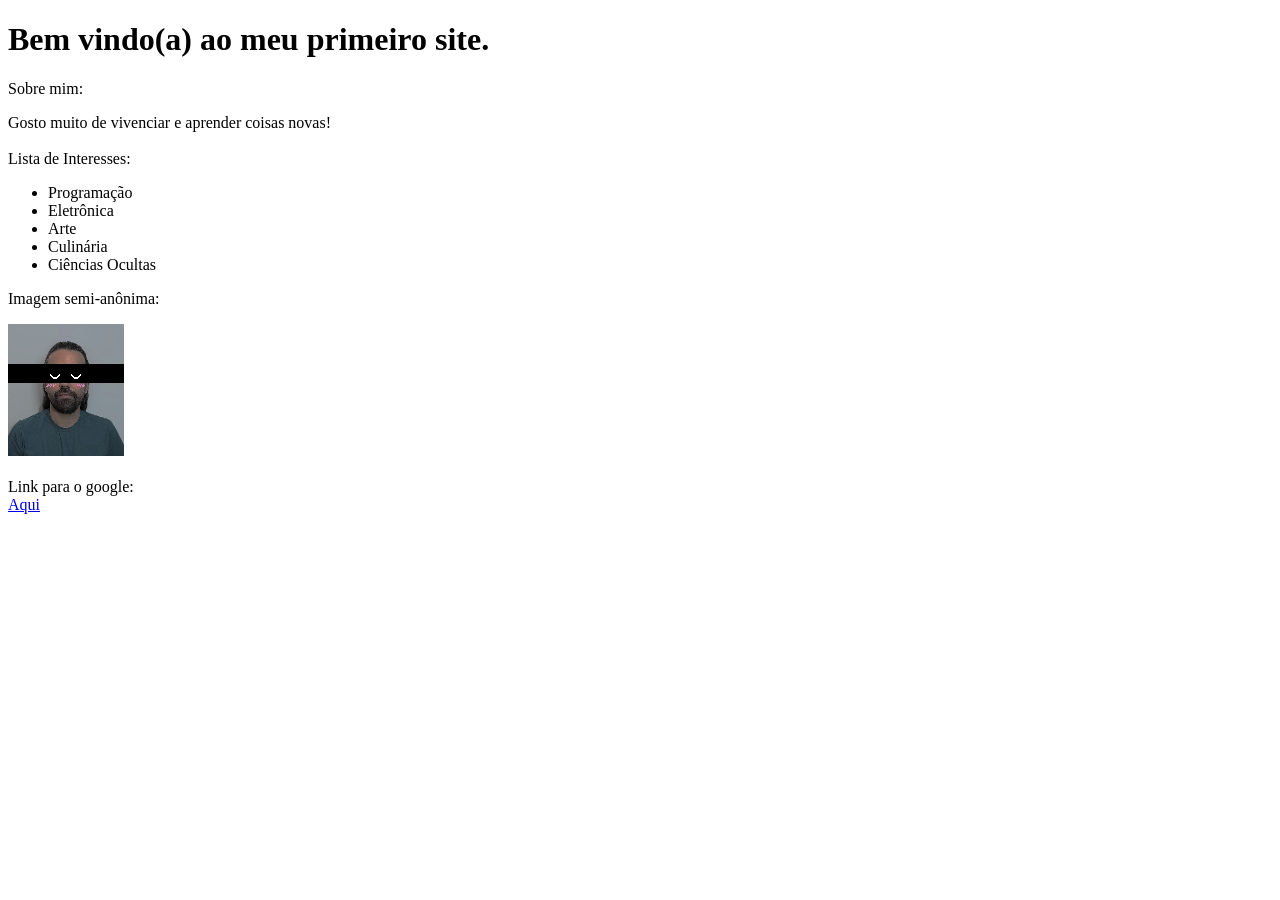
==== meu_primeiro_site/index.html @ 9950caa3 "Add files via upload" ====
<!-- 
MEU PRIMEIRO SITE!
-->
<!DOCTYPE html>
<html>
  <head>
    <title>Hello, Este é meu primeiro site!</title>
  </head>
  <body>
      <h1>Bem vindo(a) ao meu primeiro site.</h1>

    <p>Sobre mim:</p>
    <a>Gosto muito de vivenciar e aprender coisas novas!</a>
    <br>
    <br>
    <a>Lista de Interesses:</a>
    <ul>
      <li>Programação</li>
      <li>Eletrônica</li>
      <li>Arte</li>
      <li>Culinária</li>
      <li>Ciências Ocultas</li>
    </ul>
    <p>Imagem semi-anônima:</p>
    <img src=img/VMagal_img.jpeg alt="texto">
  <br>
  <br>
  <a> Link para o google: </a>
  <br>
  <a href="https://www.google.com">Aqui</a>
  
  </body>
</html>
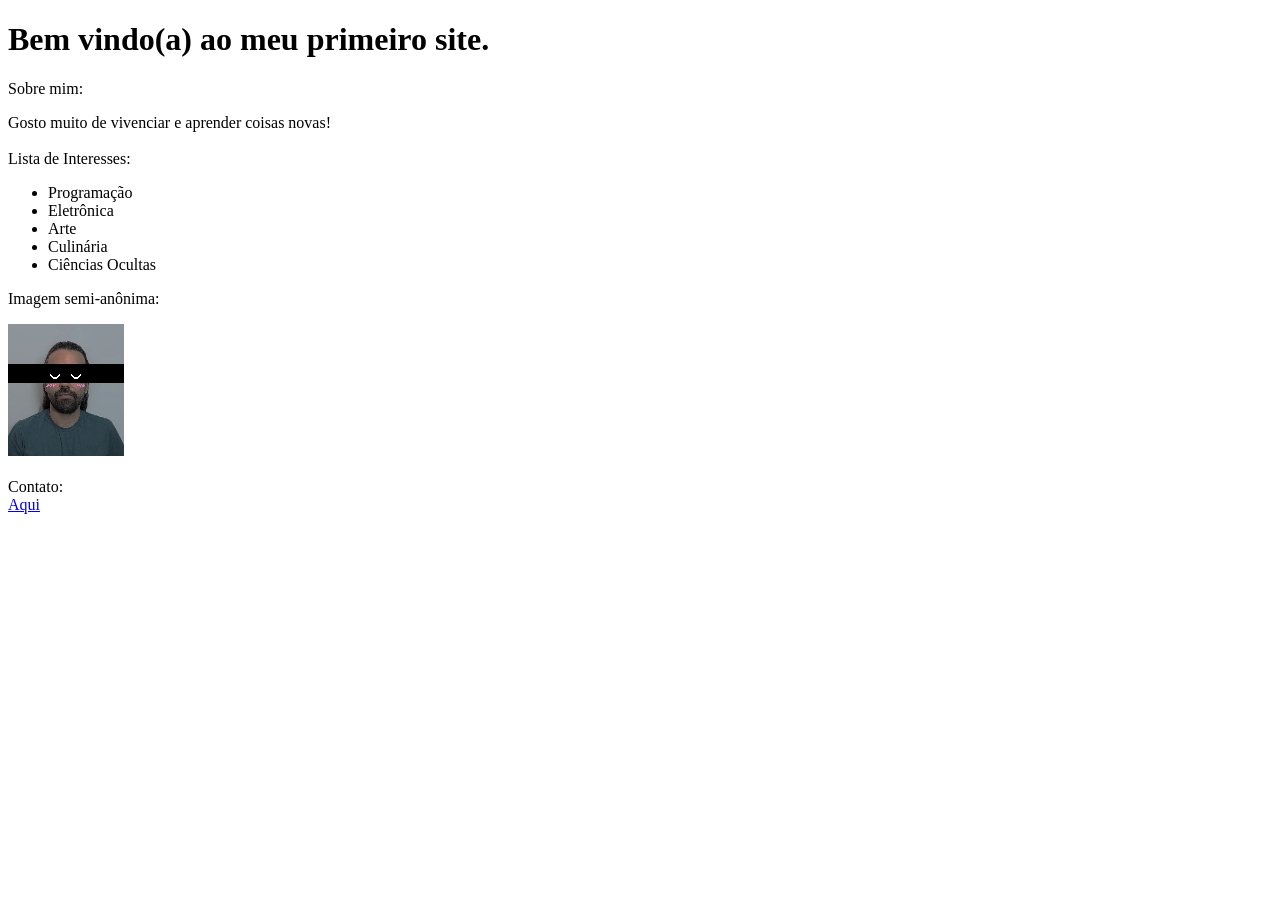
==== commit afaa4a48: "Add files via upload" ====
--- a/meu_primeiro_site/index.html
+++ b/meu_primeiro_site/index.html
@@ -25,9 +25,9 @@
     <img src=img/VMagal_img.jpeg alt="texto">
   <br>
   <br>
-  <a> Link para o google: </a>
+  <a>Contato:</a>
   <br>
-  <a href="https://www.google.com">Aqui</a>
+  <a href="contato.html">Aqui</a>
   
   </body>
 </html>
